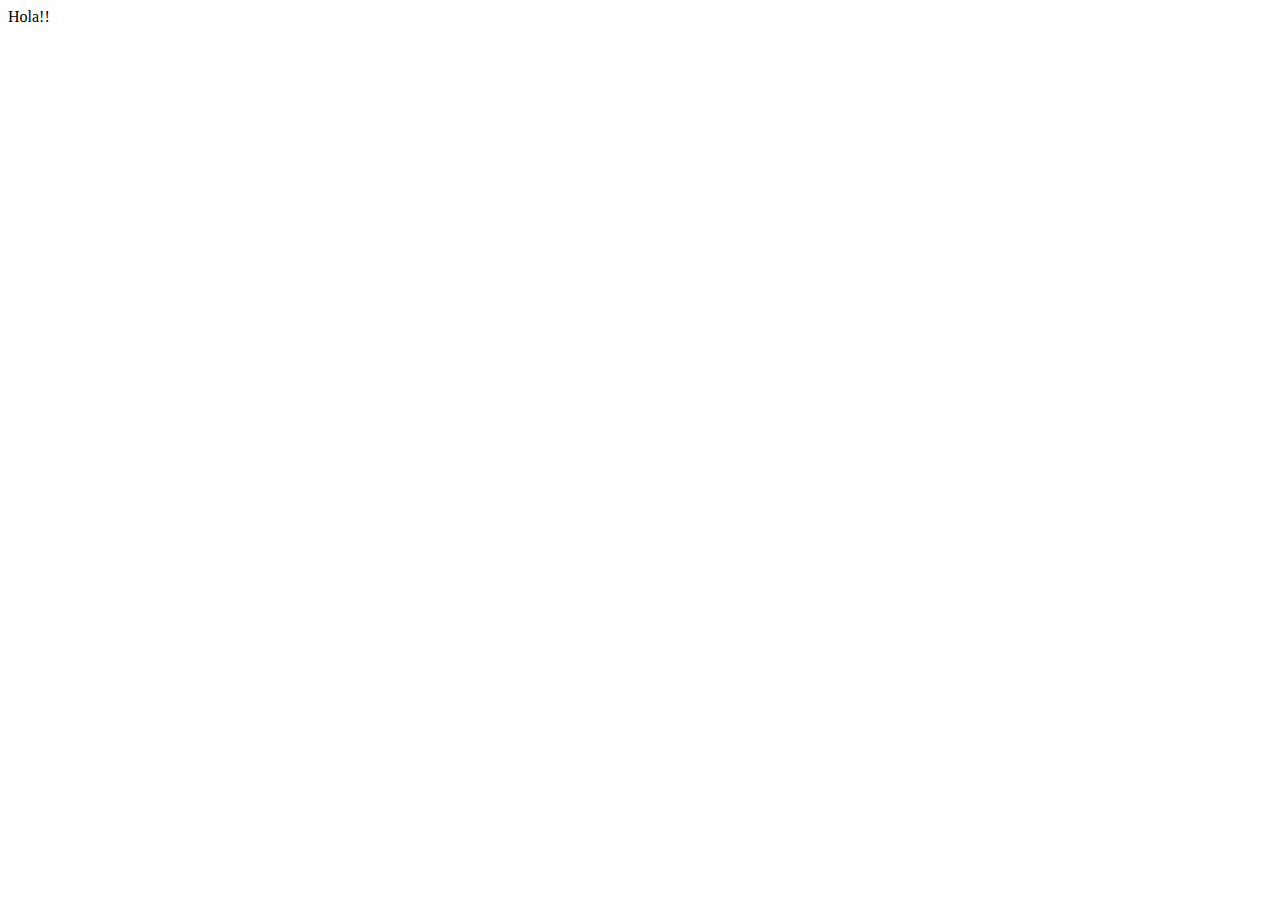
==== index.html @ 79e5910b "Primera Modificacion" ====
<!DOCTYPE html>
<html lang="en">
<head>
    <meta charset="UTF-8">
    <meta name="viewport" content="width=device-width, initial-scale=1.0">
    <title>SiteWeb1.0</title>
</head>
<body>
    <div class="container">
        Hola!!
    </div>
</body>
</html>
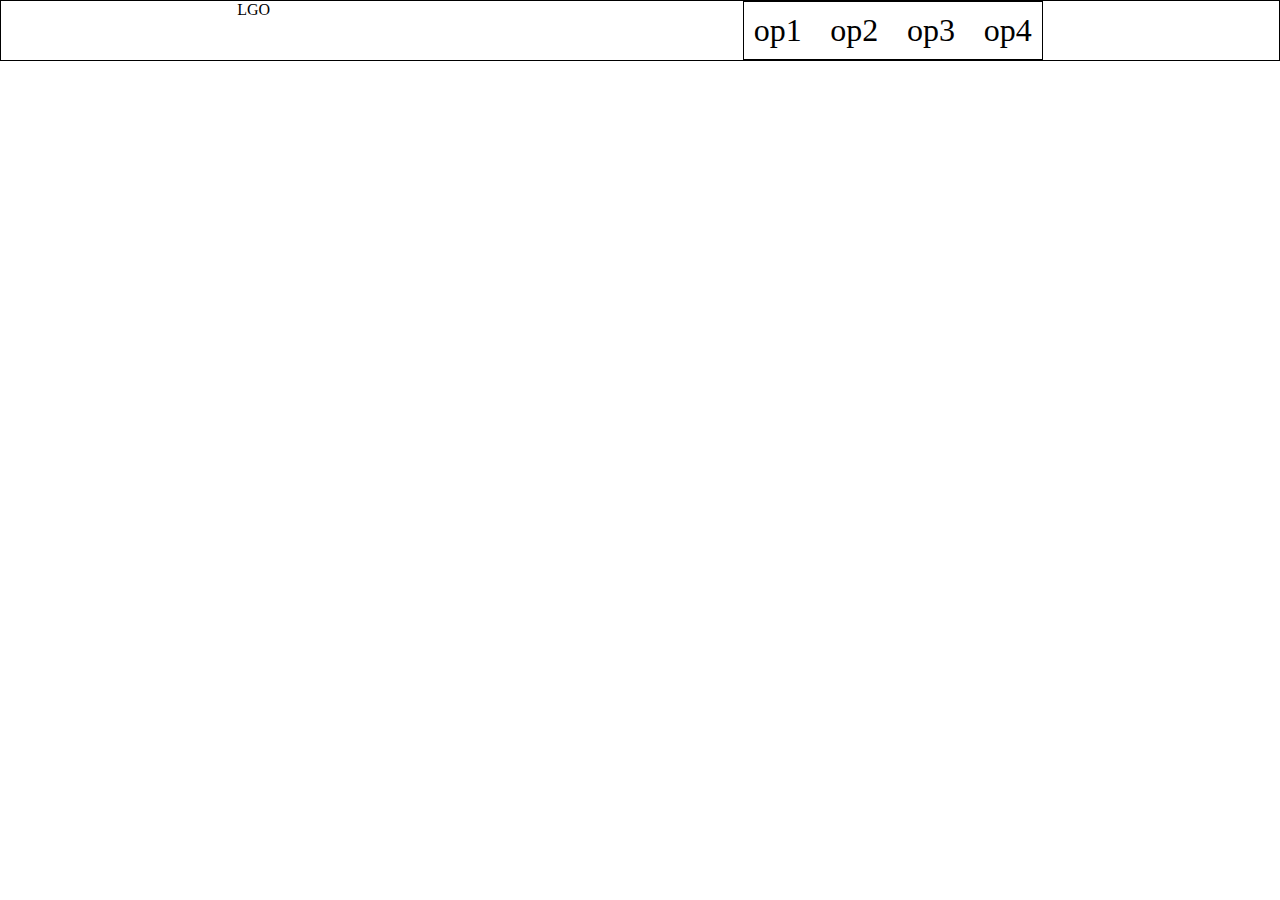
==== commit 70266ab3: "." ====
--- a/index.html
+++ b/index.html
@@ -4,10 +4,21 @@
     <meta charset="UTF-8">
     <meta name="viewport" content="width=device-width, initial-scale=1.0">
     <title>SiteWeb1.0</title>
+    <link rel="stylesheet" href="CSS/styles.css">
 </head>
 <body>
     <div class="container">
-        Hola!!
+        <nav class="menu">
+            <div class="logo">LGO</div>
+            <div class="opciones">
+                <ul>
+                    <li>op1</li>
+                    <li>op2</li>
+                    <li>op3</li>
+                    <li>op4</li>
+                </ul>
+            </div>
+        </nav>
     </div>
 </body>
 </html>--- a/CSS/styles.css
+++ b/CSS/styles.css
@@ -0,0 +1,25 @@
+*{
+    margin: 0;
+    padding: 0;
+    box-sizing: border-box;
+}
+.container{
+
+}
+.container .menu{
+    border: 1px solid #000;
+    display: flex;
+    justify-content: space-around;
+}
+.container .menu .opciones ul{
+    display: flex;
+    border: 1px solid #000;
+    width: 300px;
+    padding: 10px;
+    justify-content: space-between;
+}
+.container .menu .opciones ul li{
+    list-style: none;
+    color: black;
+    font-size: 2rem;
+}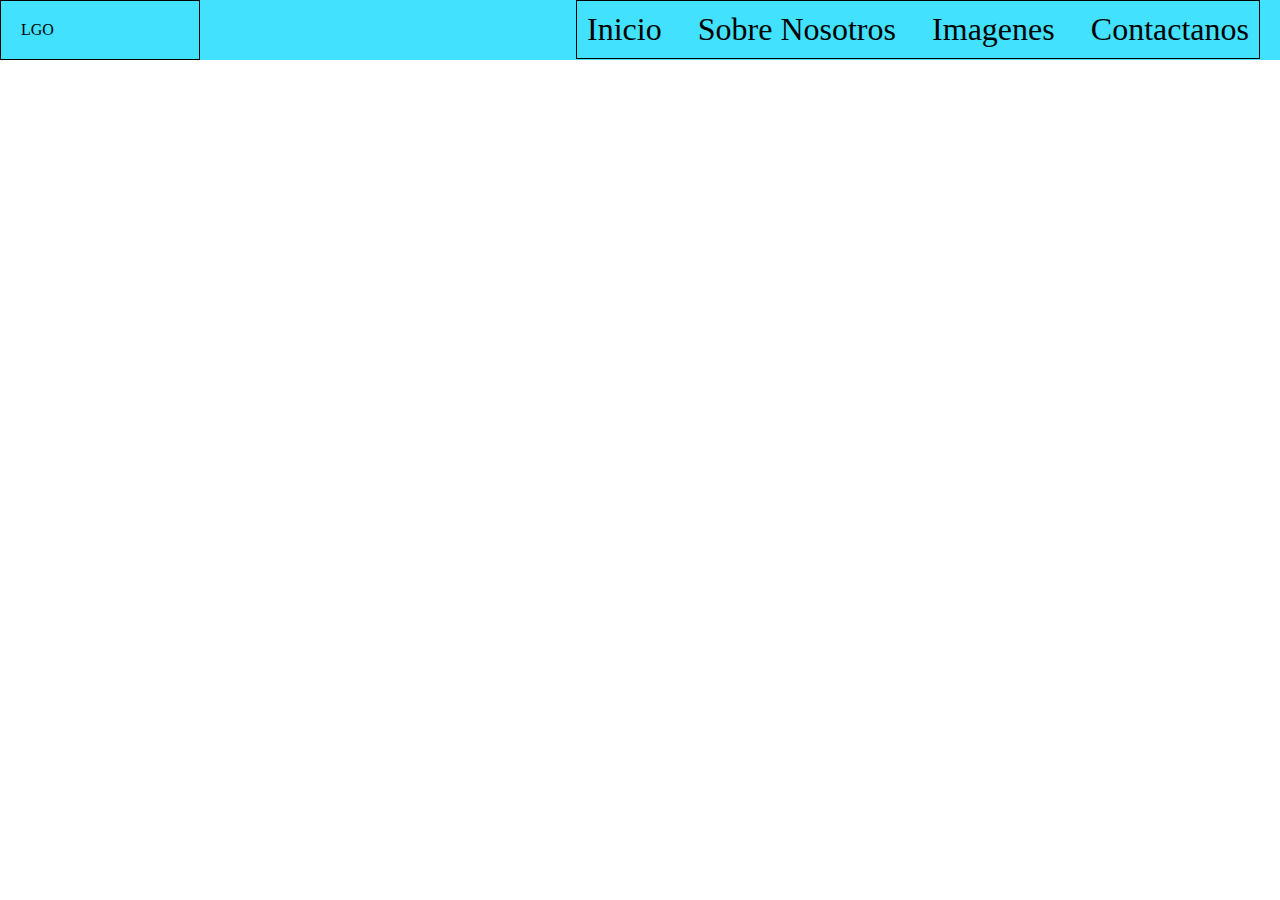
==== commit 37fa05f8: ".." ====
--- a/index.html
+++ b/index.html
@@ -12,10 +12,10 @@
             <div class="logo">LGO</div>
             <div class="opciones">
                 <ul>
-                    <li>op1</li>
-                    <li>op2</li>
-                    <li>op3</li>
-                    <li>op4</li>
+                    <li>Inicio</li>
+                    <li>Sobre Nosotros</li>
+                    <li>Imagenes</li>
+                    <li>Contactanos</li>
                 </ul>
             </div>
         </nav>
--- a/CSS/styles.css
+++ b/CSS/styles.css
@@ -7,16 +7,24 @@
 
 }
 .container .menu{
+    background-color: #00d7fdbd;
+    display: flex;
+    justify-content: space-between;
+}
+.container .menu .logo{
     border: 1px solid #000;
-    display: flex;
-    justify-content: space-around;
+    width: 200px;
+    padding: 20px;
+}
+.container .menu .opciones{
+    width: 55%;
 }
 .container .menu .opciones ul{
     display: flex;
     border: 1px solid #000;
-    width: 300px;
     padding: 10px;
     justify-content: space-between;
+    margin-right: 20px;
 }
 .container .menu .opciones ul li{
     list-style: none;
